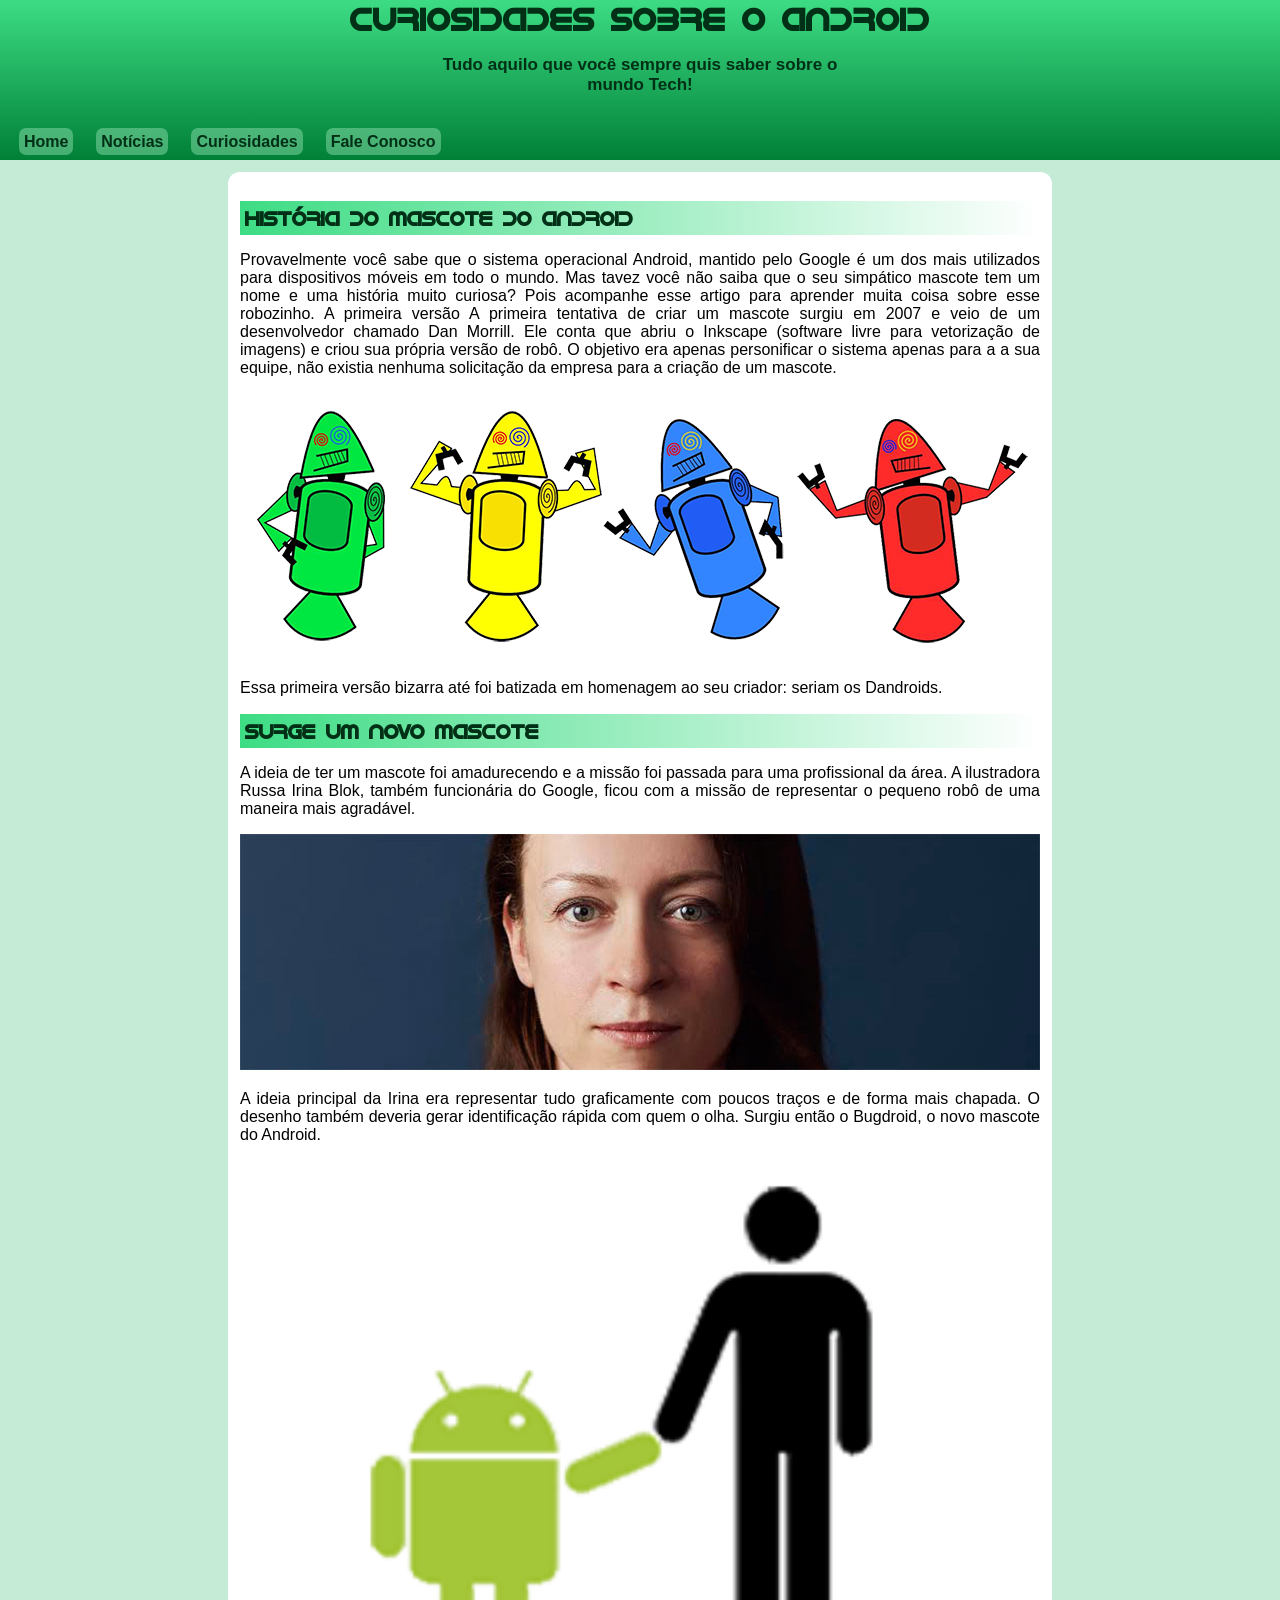
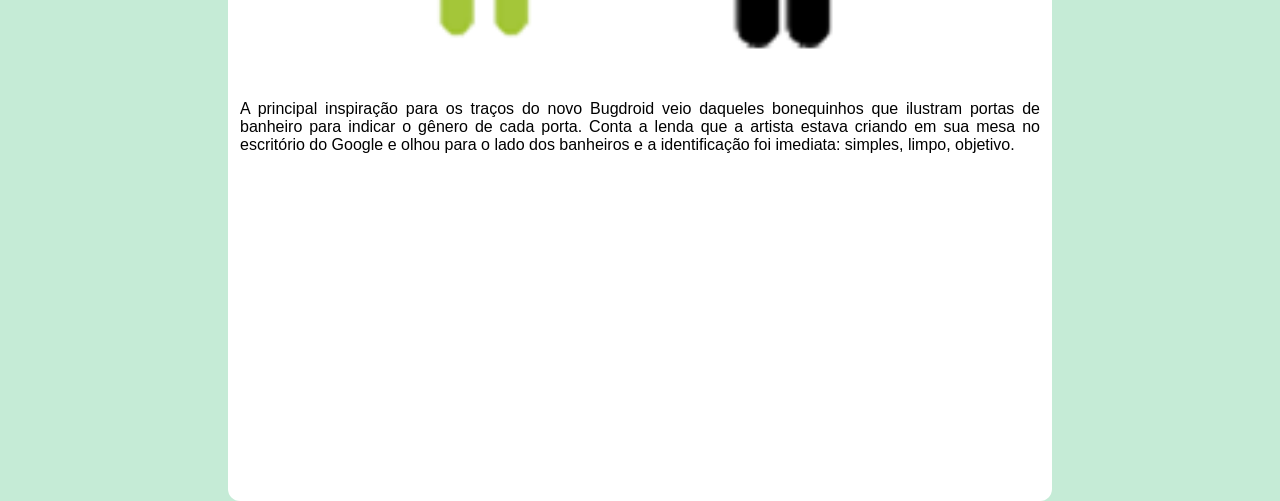
==== index.html @ 5aaa352c "alteração" ====
<!DOCTYPE html>
<html lang="pt-br">
<head>
    <meta charset="UTF-8">
    <meta name="viewport" content="width=device-width, initial-scale=1.0">
    <title>Como surgiu o android ?</title>
    <link rel="shortcut icon" href="favicon.ico" type="image/x-icon">
    <link rel="stylesheet" href="style.css">
</head>
<body>
    <header>
        <h1>Curiosidades sobre o Android</h1>
        <br>
        <p>Tudo aquilo que você sempre quis saber sobre o mundo Tech!</p>
        <br>
        <nav>
            <a href="#">Home</a>
            <a href="#">Notícias</a>
            <a href="#">Curiosidades</a>
            <a href="#">Fale Conosco</a>
        </nav>

    </header>
<main>
   
    <h2>História do Mascote do Android</h2>
    <p>
        Provavelmente você sabe que o sistema operacional Android, mantido pelo Google é um dos mais utilizados para dispositivos móveis em todo o mundo. Mas tavez você não saiba que o seu simpático mascote tem um nome e uma história muito curiosa? Pois acompanhe esse artigo para aprender muita coisa sobre esse robozinho.
        A primeira versão
        
        A primeira tentativa de criar um mascote surgiu em 2007 e veio de um desenvolvedor chamado Dan Morrill. Ele conta que abriu o Inkscape (software livre para vetorização de imagens) e criou sua própria versão de robô. O objetivo era apenas personificar o sistema apenas para a a sua equipe, não existia nenhuma solicitação da empresa para a criação de um mascote.
    </p>
    <picture>
        <source media="(max-width: 1000px )" srcset="images/dan-droids-pq.png">
         <img src="images/dan-droids.png" alt="imgadp">
    </picture>
    <p>Essa primeira versão bizarra até foi batizada em homenagem ao seu criador: seriam os Dandroids.</p>

    <h2>Surge um novo mascote</h2>
    
    <p>A ideia de ter um mascote foi amadurecendo e a missão foi passada para uma profissional da área. A ilustradora Russa Irina Blok, também funcionária do Google, ficou com a missão de representar o pequeno robô de uma maneira mais agradável.</p>
    
<picture>
    <source media="(max-width: 1000px)" srcset="images/irina-blok-pq.jpg">
    <img src="images/irina-blok.jpg" alt="irina">
</picture>
<p>A ideia principal da Irina era representar tudo graficamente com poucos traços e de forma mais chapada. O desenho também deveria gerar identificação rápida com quem o olha. Surgiu então o Bugdroid, o novo mascote do Android.
</p>

<img src="images/bugdroid.png" alt="novomascote">

<p>A principal inspiração para os traços do novo Bugdroid veio daqueles bonequinhos que ilustram portas de banheiro para indicar o gênero de cada porta. Conta a lenda que a artista estava criando em sua mesa no escritório do Google e olhou para o lado dos banheiros e a identificação foi imediata: simples, limpo, objetivo.
</p>
<iframe width="560" height="315" src="https://www.youtube.com/embed/5K4pEk19nhs?si=jFIa9gTVPblbMe2y" title="YouTube video player" frameborder="0" allow="accelerometer; autoplay; clipboard-write; encrypted-media; gyroscope; picture-in-picture; web-share" referrerpolicy="strict-origin-when-cross-origin" allowfullscreen></iframe>


</main>
</body>
</html>
---- style.css ----
@charset "UTF-8";

@font-face {
    font-family: 'android';
    src: url('fontes/idroid.otf');
    font-weight: normal;
}

@import url('https://fonts.googleapis.com/css2?family=Bebas+Neue&family=PT+Serif:ital,wght@0,400;0,700;1,400;1,700&display=swap');




:root {
--verdeclaro: #c5ebd6;
--verdin: #75f8b0;
--verde: #3ddc84;
--verdeforte: #008037;
--verdão: #023016;

--fontepadrao: arial, verdana, helvetica, sans-serif;
--fontedestaque: "Bebas Neue", sans-serif;
--fonteandroid: 'android', 'cursive';
}

body{
    background-color: var(--verdeclaro);
    margin: 0cm;
}

header{
    background-image: linear-gradient(to bottom, var(--verde,), var(--verdeforte));
    margin-bottom: 12px;
    height: 160px;
    max-width: 1500px;
    min-width: 320px;
    
}
    header > h1{
color: var(--verdão);
font-family: var(--fonteandroid);
text-align: center;
font-size: 32px;
margin-top: 0px;
margin-bottom: 0px;

}
header > p{
    text-align: center;
    color: var(--verdão);
    font-family: var(--fontedestaque);
    font-size: 17px;
    font-weight: bold;
    max-width: 400px;
    margin: auto;
}
nav{
    margin-top: 20px;
    max-width: 1200px;
    min-width: 520px;
    
}
   nav > a{
text-decoration: none;
font-weight: bolder;
margin-left: 0.5cm;
font-family: var(--fontedestaque);
padding: 5px;
border-radius: 7px;
background-color: rgba(135, 218, 167, 0.514);
color: #023016;
transition-duration: 0.5s;
   }
   nav > a:hover{
    font-size: 17px;
    color: white;
    font-weight: bold;
   }

main{
    background-color: white;
    font-family: var(--fontepadrao);
    margin: auto;
    padding: 12px;
    border-radius: 12px;
    max-width: 800px;
    text-align: justify;
}
main > h2{
    font-family: var(--fonteandroid);
    color: #023016;
    font-size: 20px;
    background-image: linear-gradient(to right, var(--verde), white);
    padding: 5px;
}
img{
    width: 100%;
}
br{
    max-height: 1px;
}

@media screen and (max-width: 593px) 
{

header{
    background-image: linear-gradient(to bottom, var(--verde,), var(--verdeforte));
    margin: auto;
    height: 201px;
    max-width: 1500px;
    min-width: 320px;
}


}
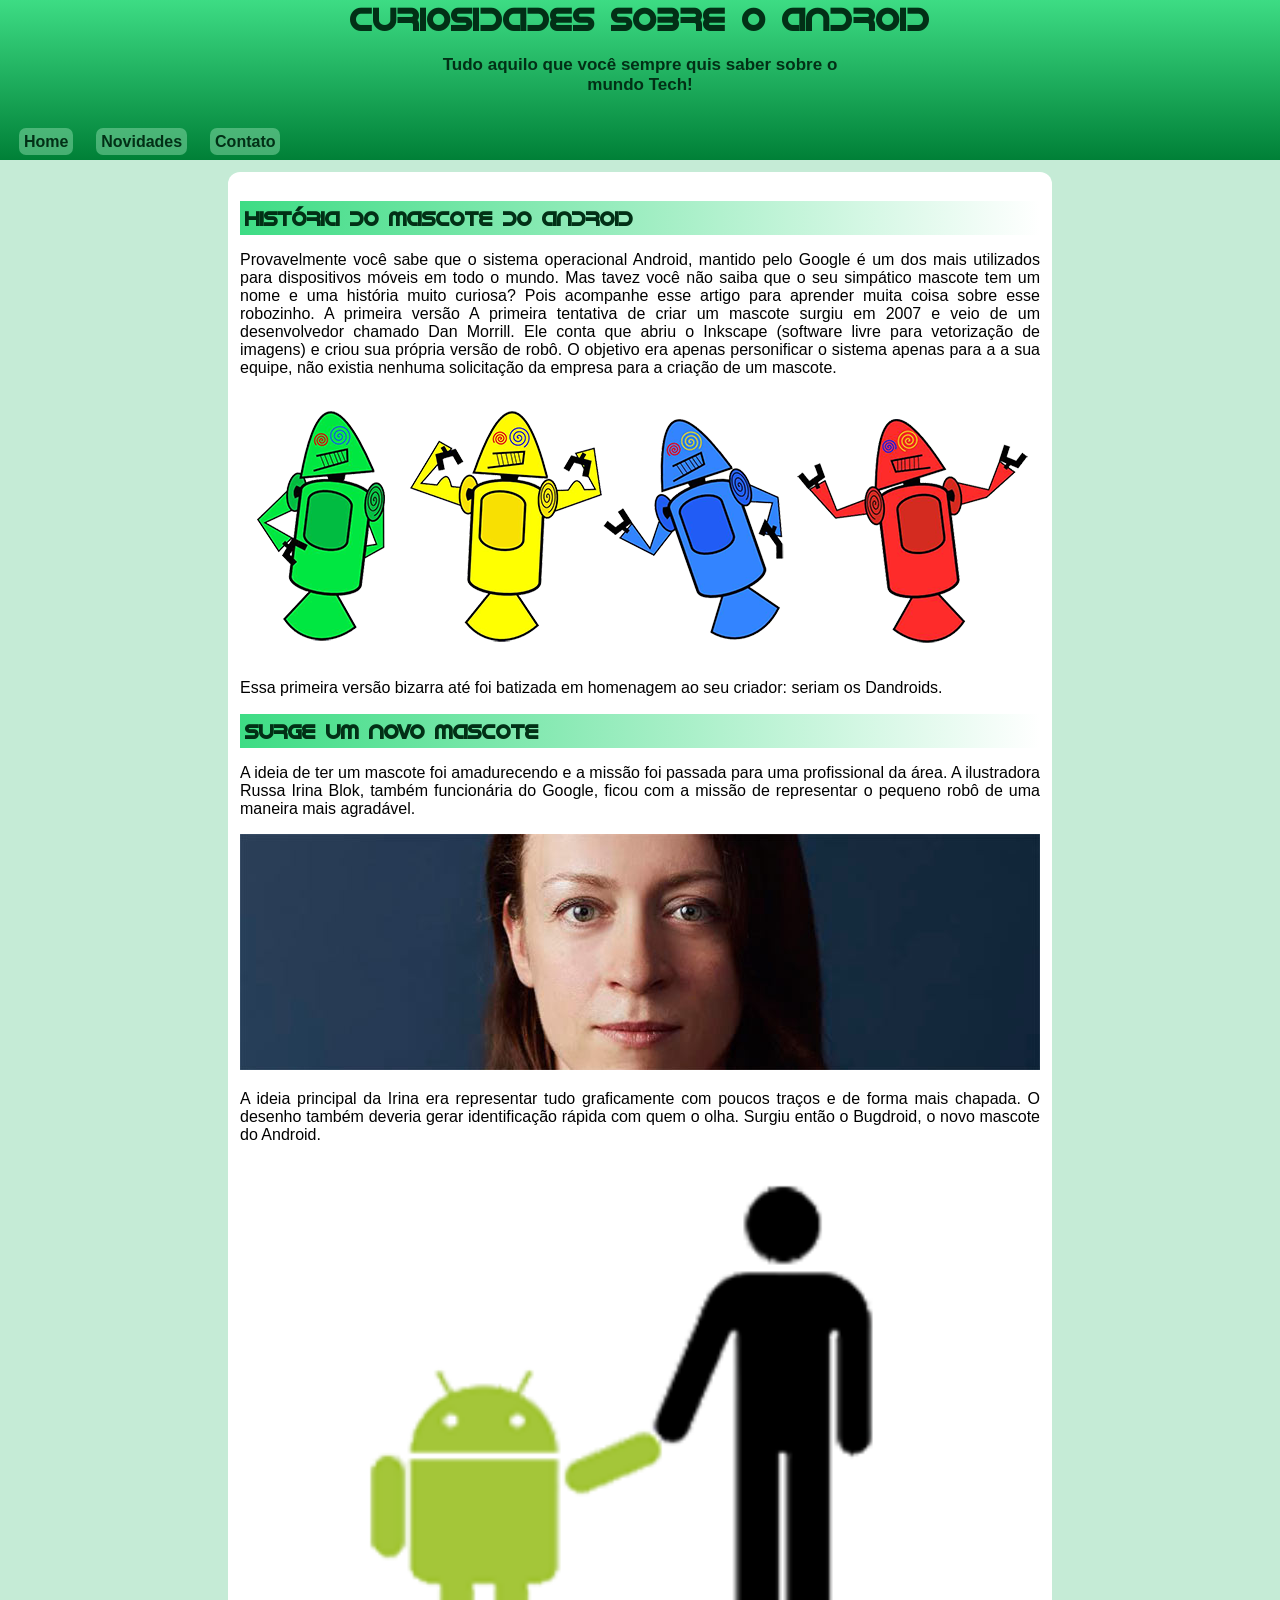
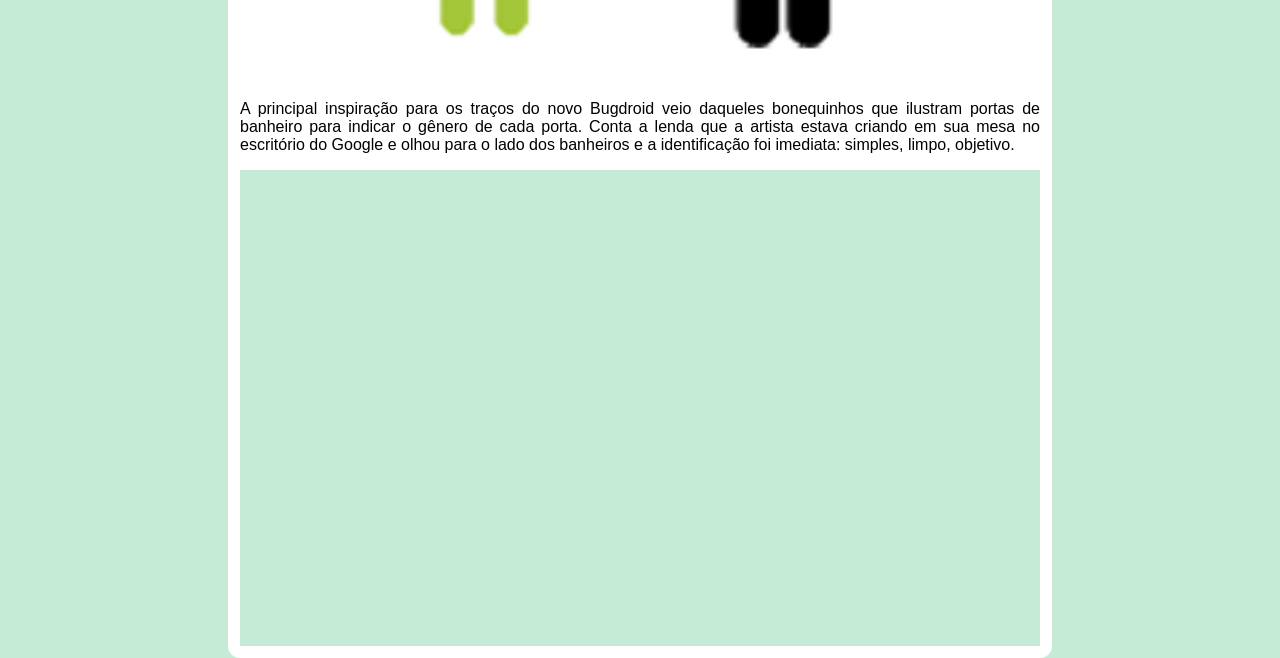
==== commit 4b2a432b: "Atualização 2.0" ====
--- a/index.html
+++ b/index.html
@@ -15,9 +15,8 @@
         <br>
         <nav>
             <a href="#">Home</a>
-            <a href="#">Notícias</a>
-            <a href="#">Curiosidades</a>
-            <a href="#">Fale Conosco</a>
+            <a href="https://g1.globo.com/">Novidades</a>
+            <a href="https://wa.me/71985198919">Contato</a>
         </nav>
 
     </header>
@@ -51,7 +50,7 @@
 
 <p>A principal inspiração para os traços do novo Bugdroid veio daqueles bonequinhos que ilustram portas de banheiro para indicar o gênero de cada porta. Conta a lenda que a artista estava criando em sua mesa no escritório do Google e olhou para o lado dos banheiros e a identificação foi imediata: simples, limpo, objetivo.
 </p>
-<iframe width="560" height="315" src="https://www.youtube.com/embed/5K4pEk19nhs?si=jFIa9gTVPblbMe2y" title="YouTube video player" frameborder="0" allow="accelerometer; autoplay; clipboard-write; encrypted-media; gyroscope; picture-in-picture; web-share" referrerpolicy="strict-origin-when-cross-origin" allowfullscreen></iframe>
+<div class="video"><iframe width="560" height="315" src="https://www.youtube.com/embed/5K4pEk19nhs?si=jFIa9gTVPblbMe2y" title="YouTube video player" frameborder="0" allow="accelerometer; autoplay; clipboard-write; encrypted-media; gyroscope; picture-in-picture; web-share" referrerpolicy="strict-origin-when-cross-origin" allowfullscreen></iframe></div>
 
 
 </main>
--- a/style.css
+++ b/style.css
@@ -7,8 +7,6 @@
 }
 
 @import url('https://fonts.googleapis.com/css2?family=Bebas+Neue&family=PT+Serif:ital,wght@0,400;0,700;1,400;1,700&display=swap');
-
-
 
 
 :root {
@@ -83,6 +81,7 @@
     margin: auto;
     padding: 12px;
     border-radius: 12px;
+    min-width: 300px;
     max-width: 800px;
     text-align: justify;
 }
@@ -93,6 +92,23 @@
     background-image: linear-gradient(to right, var(--verde), white);
     padding: 5px;
 }
+
+div.video{
+    background-color: var(--verdeclaro);
+    margin:auto;
+    position: relative;
+    padding: 20px;    
+    padding-bottom: 57%;
+}
+
+div.video> iframe{
+    position: absolute;
+    top: 5%;
+    left: 5%;
+    width: 90%;
+    height: 90%;
+}
+
 img{
     width: 100%;
 }
@@ -113,4 +129,22 @@
 
 
 }
-    +@media screen and (max-width: 475px) {
+    header{
+        background-image: linear-gradient(to bottom, var(--verde,), var(--verdeforte));
+        margin-bottom: 12px;
+        height: 225px;
+        max-width: 1500px;
+        min-width: 320px;
+    
+}
+        header > p{
+            text-align: center;
+            color: var(--verdão);
+            font-family: var(--fontedestaque);
+            font-size: 20px;
+            font-weight: bold;
+            max-width: 400px;
+            margin: auto;
+        }
+    }
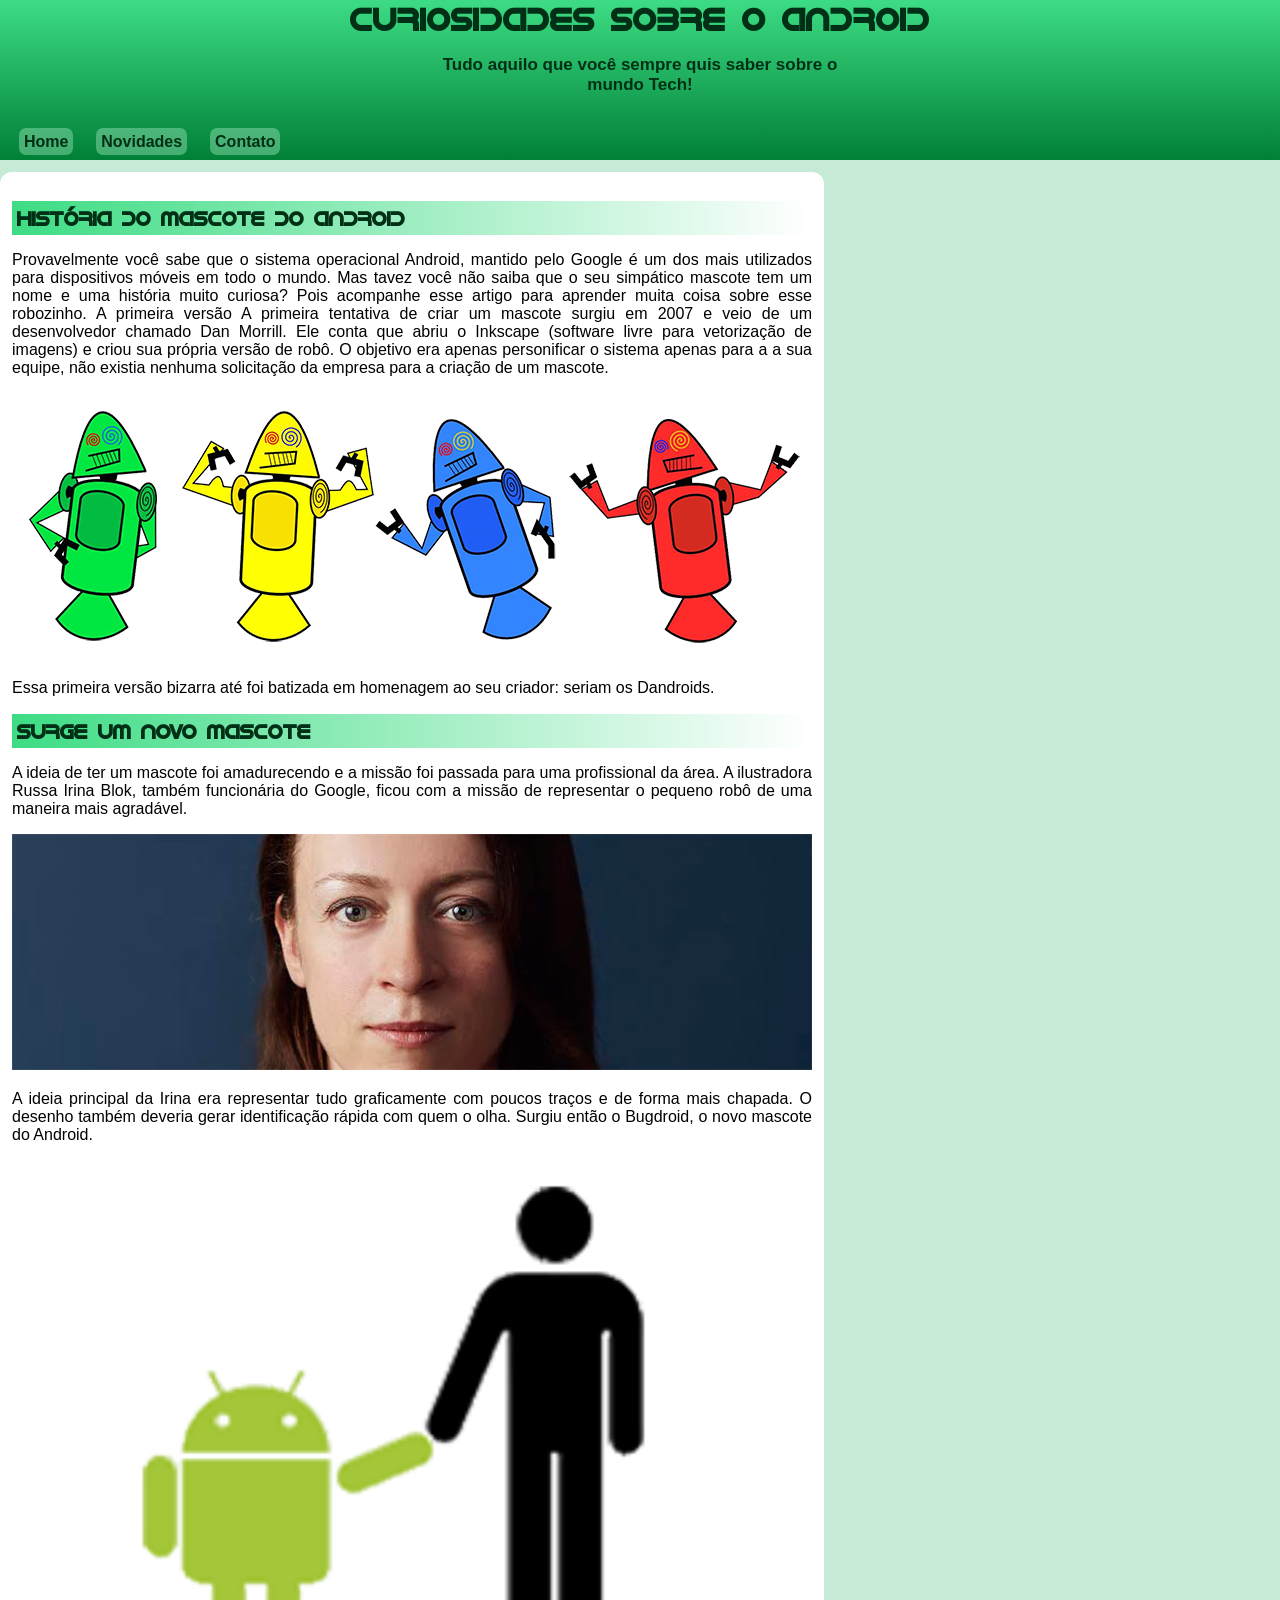
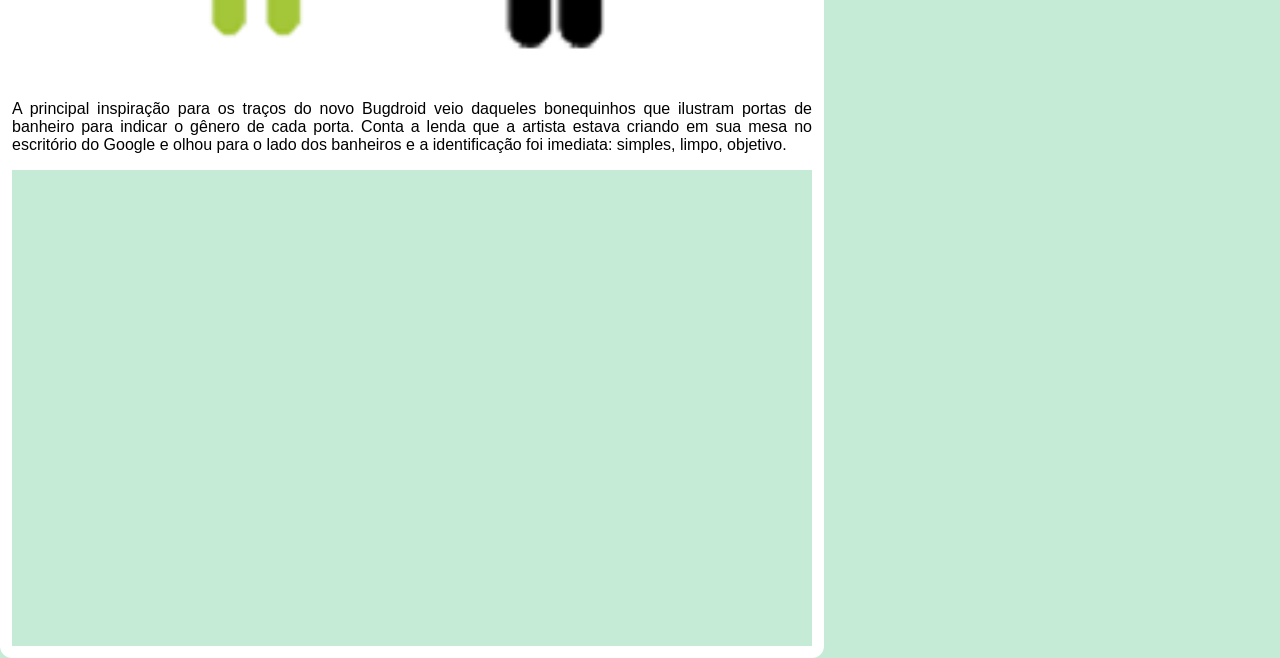
==== commit 8f3f972f: "erro 1 android" ====
--- a/index.html
+++ b/index.html
@@ -14,45 +14,45 @@
         <p>Tudo aquilo que você sempre quis saber sobre o mundo Tech!</p>
         <br>
         <nav>
-            <a href="#">Home</a>
-            <a href="https://g1.globo.com/">Novidades</a>
-            <a href="https://wa.me/71985198919">Contato</a>
+            <a href="#" target="_blank">Home</a>
+            <a href="https://g1.globo.com/" target="_blank">Novidades</a>
+            <a href="https://wa.me/71985198919" target="_blank">Contato</a>
         </nav>
 
     </header>
-<main>
-   
-    <h2>História do Mascote do Android</h2>
-    <p>
-        Provavelmente você sabe que o sistema operacional Android, mantido pelo Google é um dos mais utilizados para dispositivos móveis em todo o mundo. Mas tavez você não saiba que o seu simpático mascote tem um nome e uma história muito curiosa? Pois acompanhe esse artigo para aprender muita coisa sobre esse robozinho.
-        A primeira versão
+    <div id="corpo">
+        <main>
+        <h2>História do Mascote do Android</h2>
+        <p>
+            Provavelmente você sabe que o sistema operacional Android, mantido pelo Google é um dos mais utilizados para dispositivos móveis em todo o mundo. Mas tavez você não saiba que o seu simpático mascote tem um nome e uma história muito curiosa? Pois acompanhe esse artigo para aprender muita coisa sobre esse robozinho.
+            A primeira versão
         
-        A primeira tentativa de criar um mascote surgiu em 2007 e veio de um desenvolvedor chamado Dan Morrill. Ele conta que abriu o Inkscape (software livre para vetorização de imagens) e criou sua própria versão de robô. O objetivo era apenas personificar o sistema apenas para a a sua equipe, não existia nenhuma solicitação da empresa para a criação de um mascote.
-    </p>
-    <picture>
-        <source media="(max-width: 1000px )" srcset="images/dan-droids-pq.png">
-         <img src="images/dan-droids.png" alt="imgadp">
-    </picture>
-    <p>Essa primeira versão bizarra até foi batizada em homenagem ao seu criador: seriam os Dandroids.</p>
-
-    <h2>Surge um novo mascote</h2>
-    
-    <p>A ideia de ter um mascote foi amadurecendo e a missão foi passada para uma profissional da área. A ilustradora Russa Irina Blok, também funcionária do Google, ficou com a missão de representar o pequeno robô de uma maneira mais agradável.</p>
-    
-<picture>
-    <source media="(max-width: 1000px)" srcset="images/irina-blok-pq.jpg">
-    <img src="images/irina-blok.jpg" alt="irina">
-</picture>
-<p>A ideia principal da Irina era representar tudo graficamente com poucos traços e de forma mais chapada. O desenho também deveria gerar identificação rápida com quem o olha. Surgiu então o Bugdroid, o novo mascote do Android.
-</p>
-
-<img src="images/bugdroid.png" alt="novomascote">
-
-<p>A principal inspiração para os traços do novo Bugdroid veio daqueles bonequinhos que ilustram portas de banheiro para indicar o gênero de cada porta. Conta a lenda que a artista estava criando em sua mesa no escritório do Google e olhou para o lado dos banheiros e a identificação foi imediata: simples, limpo, objetivo.
-</p>
-<div class="video"><iframe width="560" height="315" src="https://www.youtube.com/embed/5K4pEk19nhs?si=jFIa9gTVPblbMe2y" title="YouTube video player" frameborder="0" allow="accelerometer; autoplay; clipboard-write; encrypted-media; gyroscope; picture-in-picture; web-share" referrerpolicy="strict-origin-when-cross-origin" allowfullscreen></iframe></div>
-
-
-</main>
+            A primeira tentativa de criar um mascote surgiu em 2007 e veio de um desenvolvedor chamado Dan Morrill. Ele conta que abriu o Inkscape (software livre para vetorização de imagens) e criou sua própria versão de robô. O objetivo era apenas personificar o sistema apenas para a a sua equipe, não existia nenhuma solicitação da empresa para a criação de um mascote.
+        </p>
+        <picture>
+            <source media="(max-width: 1000px )" srcset="images/dan-droids-pq.png">
+             <img src="images/dan-droids.png" alt="imgadp">
+        </picture>
+        <p>Essa primeira versão bizarra até foi batizada em homenagem ao seu criador: seriam os Dandroids.</p>
+        <h2>Surge um novo mascote</h2>
+        
+        <p>A ideia de ter um mascote foi amadurecendo e a missão foi passada para uma profissional da área. A ilustradora Russa Irina Blok, também funcionária do Google, ficou com a missão de representar o pequeno robô de uma maneira mais agradável.</p>
+        
+        <picture>
+        <source media="(max-width: 1000px)" srcset="images/irina-blok-pq.jpg">
+        <img src="images/irina-blok.jpg" alt="irina">
+        </picture>
+        <p>A ideia principal da Irina era representar tudo graficamente com poucos traços e de forma mais chapada. O desenho também deveria gerar identificação rápida com quem o olha. Surgiu então o Bugdroid, o novo mascote do Android.
+        </p>
+        
+        <img src="images/bugdroid.png" alt="novomascote">
+        
+        <p>A principal inspiração para os traços do novo Bugdroid veio daqueles bonequinhos que ilustram portas de banheiro para indicar o gênero de cada porta. Conta a lenda que a artista estava criando em sua mesa no escritório do Google e olhou para o lado dos banheiros e a identificação foi imediata: simples, limpo, objetivo.
+        </p>
+        <div class="video"><iframe width="560" height="315" src="https://www.youtube.com/embed/5K4pEk19nhs?si=jFIa9gTVPblbMe2y" title="YouTube video player" frameborder="0" allow="accelerometer; autoplay; clipboard-write; encrypted-media; gyroscope; picture-in-picture; web-share" referrerpolicy="strict-origin-when-cross-origin" allowfullscreen></iframe></div>
+        
+        
+        </main>
+    </div>
 </body>
 </html>
--- a/style.css
+++ b/style.css
@@ -23,7 +23,7 @@
 
 body{
     background-color: var(--verdeclaro);
-    margin: 0cm;
+    margin: 0px;
 }
 
 header{
@@ -147,4 +147,8 @@
             max-width: 400px;
             margin: auto;
         }
+    }
+    #corpo{
+margin: auto;
+position: absolute;
     }
